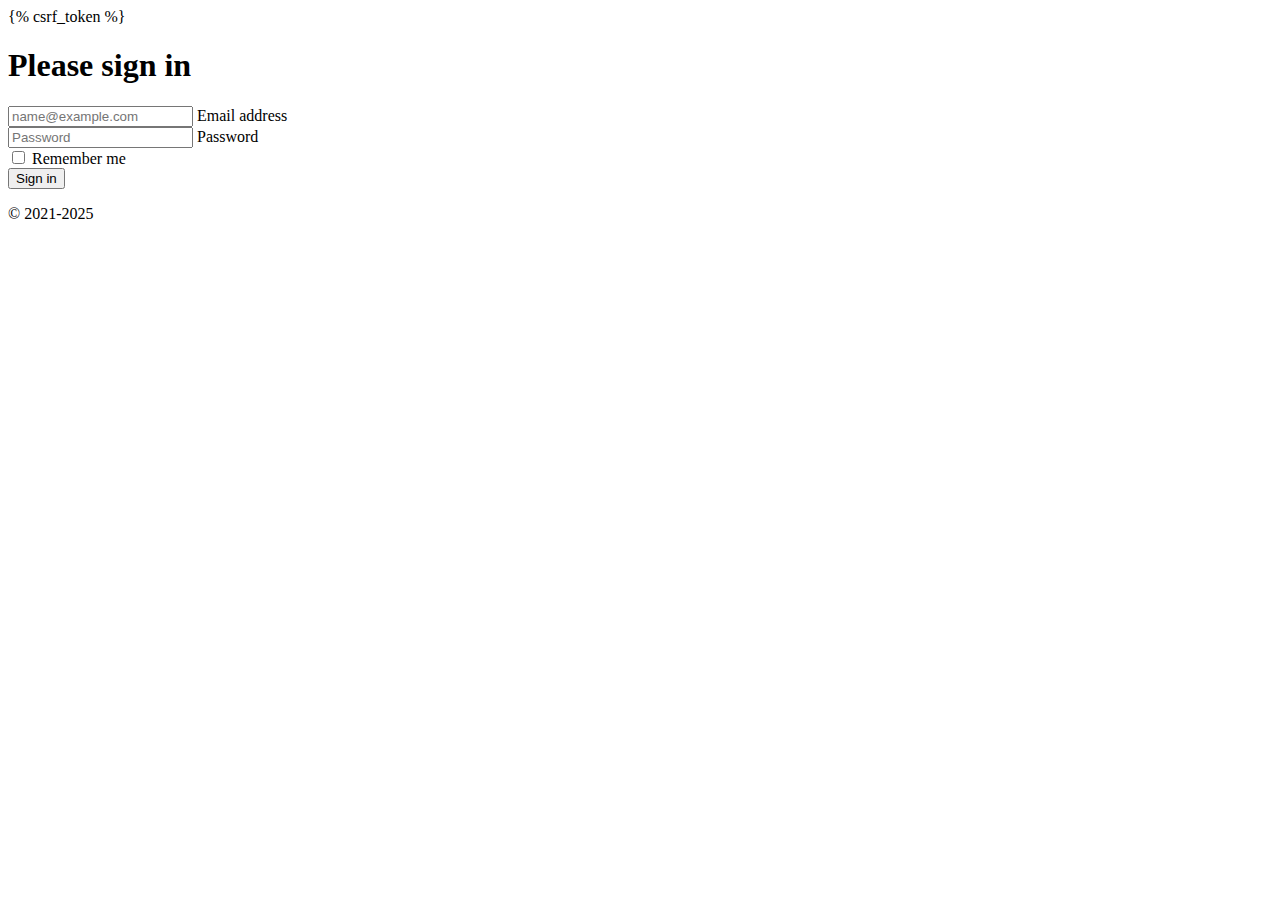
==== dj_sdp1/firstapp/templates/index.html @ dd43d53c "commit1" ====
<!doctype html>
<html lang="en">
  <head>
    <title>Sign in to strix</title>

    <link rel="canonical" href="https://getbootstrap.com/docs/5.2/examples/sign-in/">
<link href="/static/css/bootstrap.min.css" rel="stylesheet" integrity="sha384-iYQeCzEYFbKjA/T2uDLTpkwGzCiq6soy8tYaI1GyVh/UjpbCx/TYkiZhlZB6+fzT" crossorigin="anonymous">

    <style>
      .bd-placeholder-img {
        font-size: 1.125rem;
        text-anchor: middle;
        -webkit-user-select: none;
        -moz-user-select: none;
        user-select: none;
      }

      @media (min-width: 768px) {
        .bd-placeholder-img-lg {
          font-size: 3.5rem;
        }
      }

      .b-example-divider {
        height: 3rem;
        background-color: rgba(0, 0, 0, .1);
        border: solid rgba(0, 0, 0, .15);
        border-width: 1px 0;
        box-shadow: inset 0 .5em 1.5em rgba(0, 0, 0, .1), inset 0 .125em .5em rgba(0, 0, 0, .15);
      }

      .b-example-vr {
        flex-shrink: 0;
        width: 1.5rem;
        height: 100vh;
      }

      .bi {
        vertical-align: -.125em;
        fill: currentColor;
      }

      .nav-scroller {
        position: relative;
        z-index: 2;
        height: 2.75rem;
        overflow-y: hidden;
      }

      .nav-scroller .nav {
        display: flex;
        flex-wrap: nowrap;
        padding-bottom: 1rem;
        margin-top: -1px;
        overflow-x: auto;
        text-align: center;
        white-space: nowrap;
        -webkit-overflow-scrolling: touch;
      }
    </style>

    
    <!-- Custom styles for this template -->
    <link href="/static/css/signin.css" rel="stylesheet">
  </head>
  <body class="text-center" style="background-image: url(https://www.whatspaper.com/wp-content/uploads/2021/03/desktop-aesthetic-wallpaper-whatspaper.png)">
<main class="form-signin w-100 m-auto">
     <form action="../welcome/" method = "POST">
         {% csrf_token %}
   <h1 class="h3 mb-3 fw-normal">Please sign in</h1>

    <div class="form-floating" >
      <input type="email" name="email" class="form-control" id="floatingInput" placeholder="name@example.com">
      <label for="floatingInput">Email address</label>
    </div>
    <div class="form-floating">
      <input type="password" name="password" class="form-control" id="floatingPassword" placeholder="Password">
      <label for="floatingPassword">Password</label>
    </div>

    <div class="checkbox mb-3">
      <label>
        <input type="checkbox" value="remember-me"> Remember me
      </label>
    </div>
         <button class="w-100 btn btn-lg btn-primary" type="submit" >Sign in</button>
    <p class="mt-5 mb-3 text-muted">&copy; 2021-2025</p>
  </form>
</main>


    
  </body>
</html>
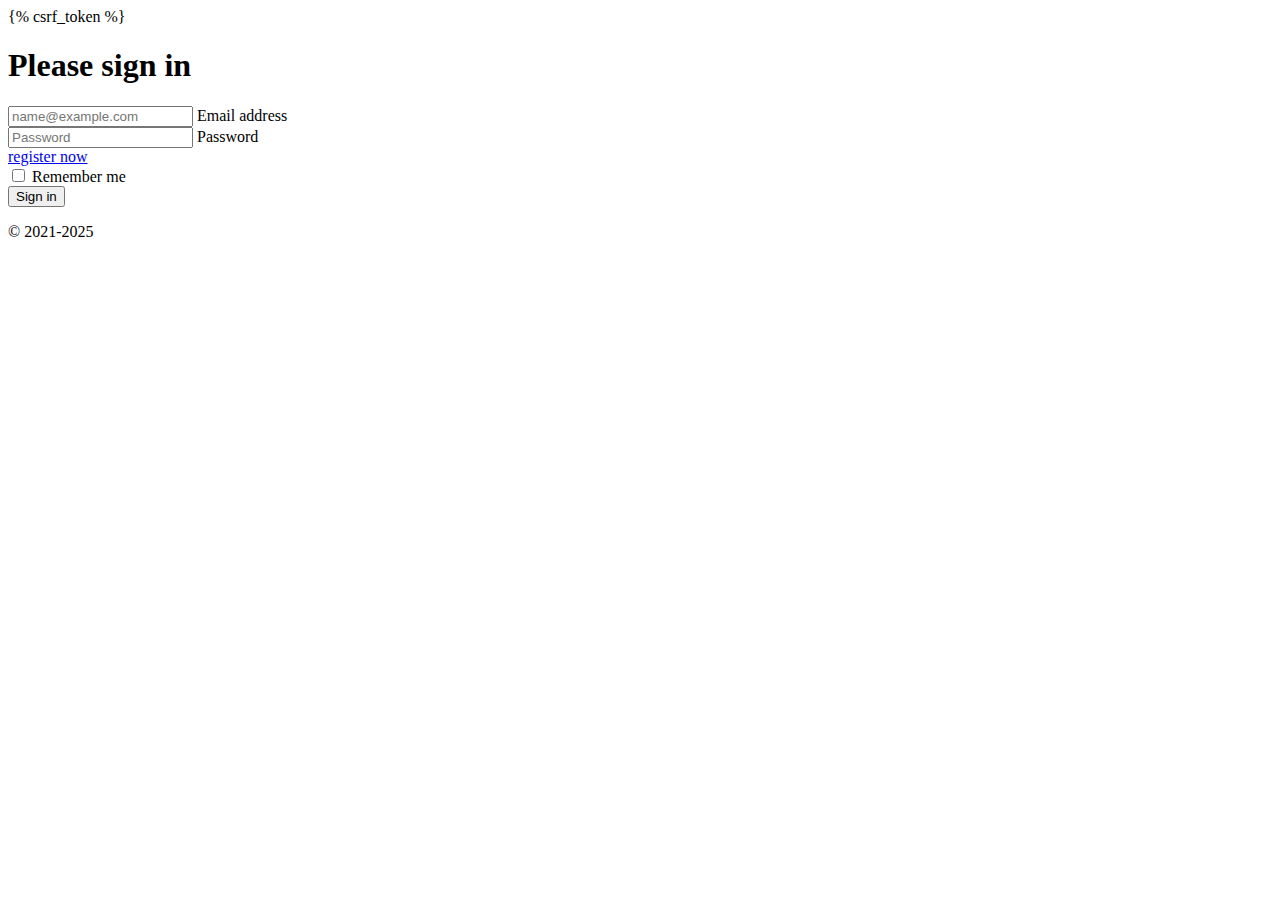
==== commit 1ebc5c3f: "sec com" ====
--- a/dj_sdp1/firstapp/templates/index.html
+++ b/dj_sdp1/firstapp/templates/index.html
@@ -70,14 +70,14 @@
    <h1 class="h3 mb-3 fw-normal">Please sign in</h1>
 
     <div class="form-floating" >
-      <input type="email" name="email" class="form-control" id="floatingInput" placeholder="name@example.com">
+      <input type="email" name="email-id" class="form-control" id="floatingInput" placeholder="name@example.com">
       <label for="floatingInput">Email address</label>
     </div>
     <div class="form-floating">
-      <input type="password" name="password" class="form-control" id="floatingPassword" placeholder="Password">
+      <input type="password" name="password" class="form-control" pattern="[a-z|A-Z]{5}[@|_|-]{1}[0-9]{5}" title="Enter a valid password" id="floatingPassword" placeholder="Password">
       <label for="floatingPassword">Password</label>
     </div>
-
+    <a href="/newuser/">register now</a>
     <div class="checkbox mb-3">
       <label>
         <input type="checkbox" value="remember-me"> Remember me
